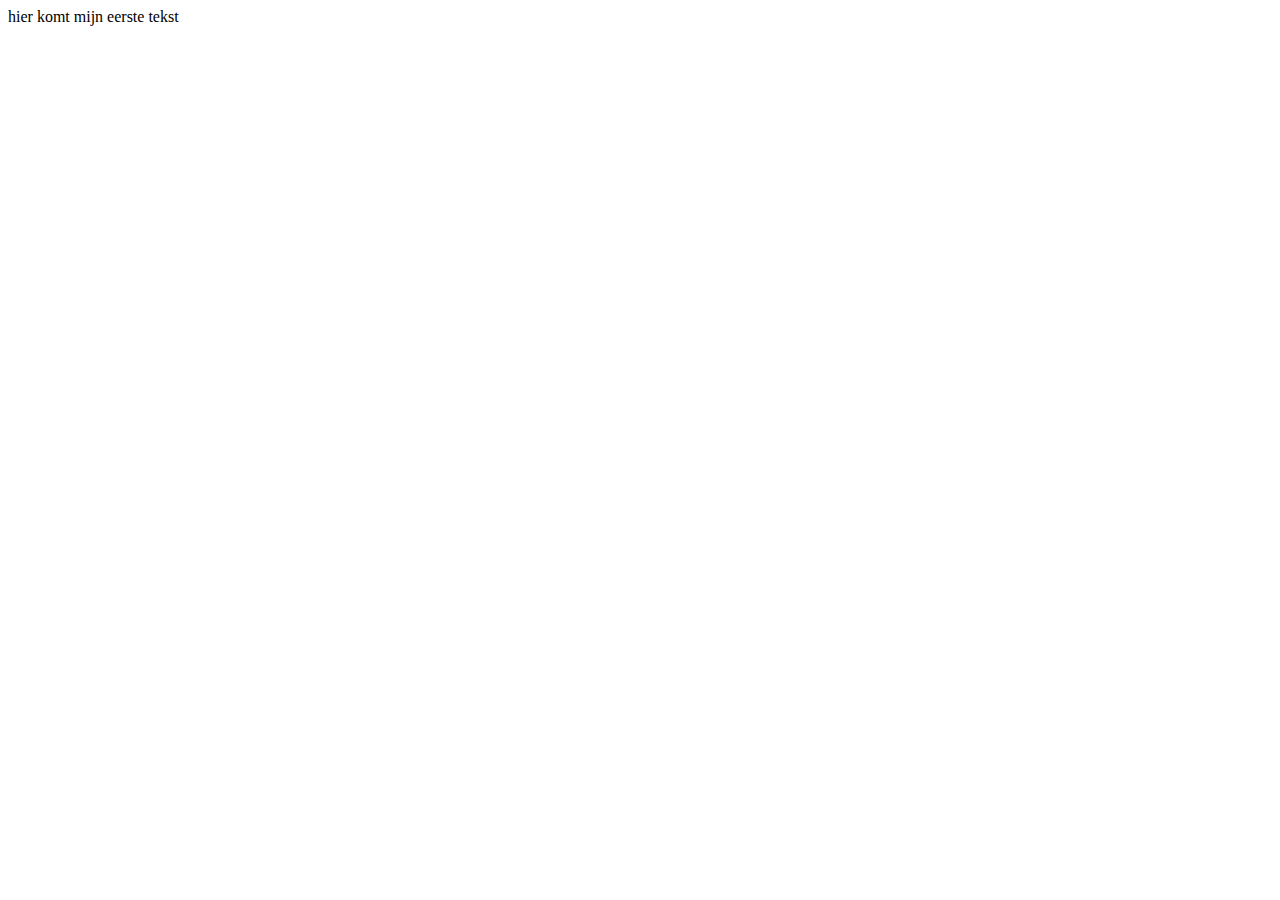
==== index.html @ c4d25c6d "Update and rename index.hmtl to index.html" ====
<!DOCTYPE html> <!--dit is de homepage van mijn site-->
<html> <!--dit is het html-element--> 
  <head>
    <title>het eerste begin</title>
    <meta charset=''utf-8''> 
  <head>
  <body>
    hier komt mijn eerste tekst
  </body>
</html>
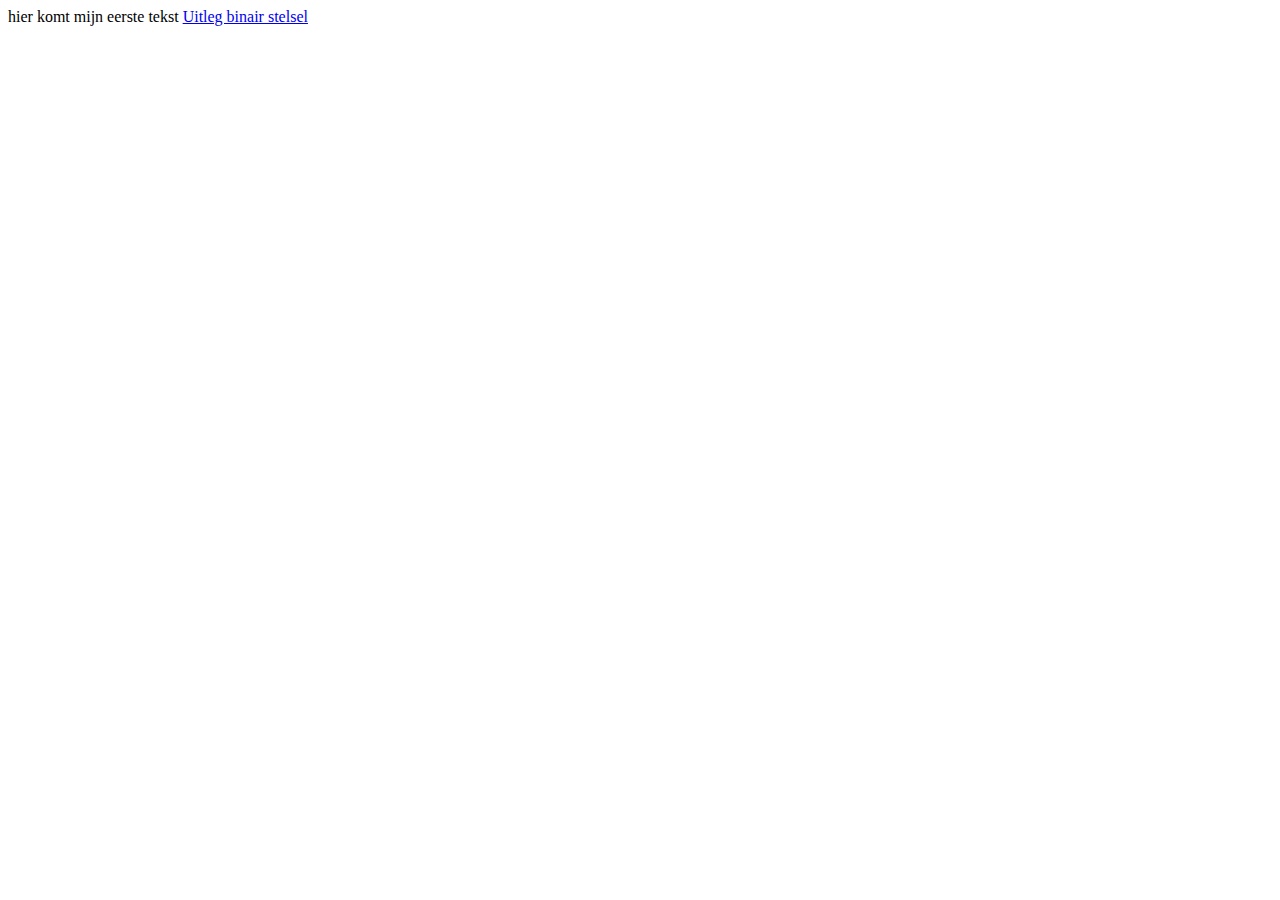
==== commit 1608b164: "Update index.html" ====
--- a/index.html
+++ b/index.html
@@ -7,5 +7,8 @@
   <head>
   <body>
     hier komt mijn eerste tekst
+  
+    <a href="binairstelsel.html">Uitleg binair stelsel</a>
+  
   </body>
 </html>
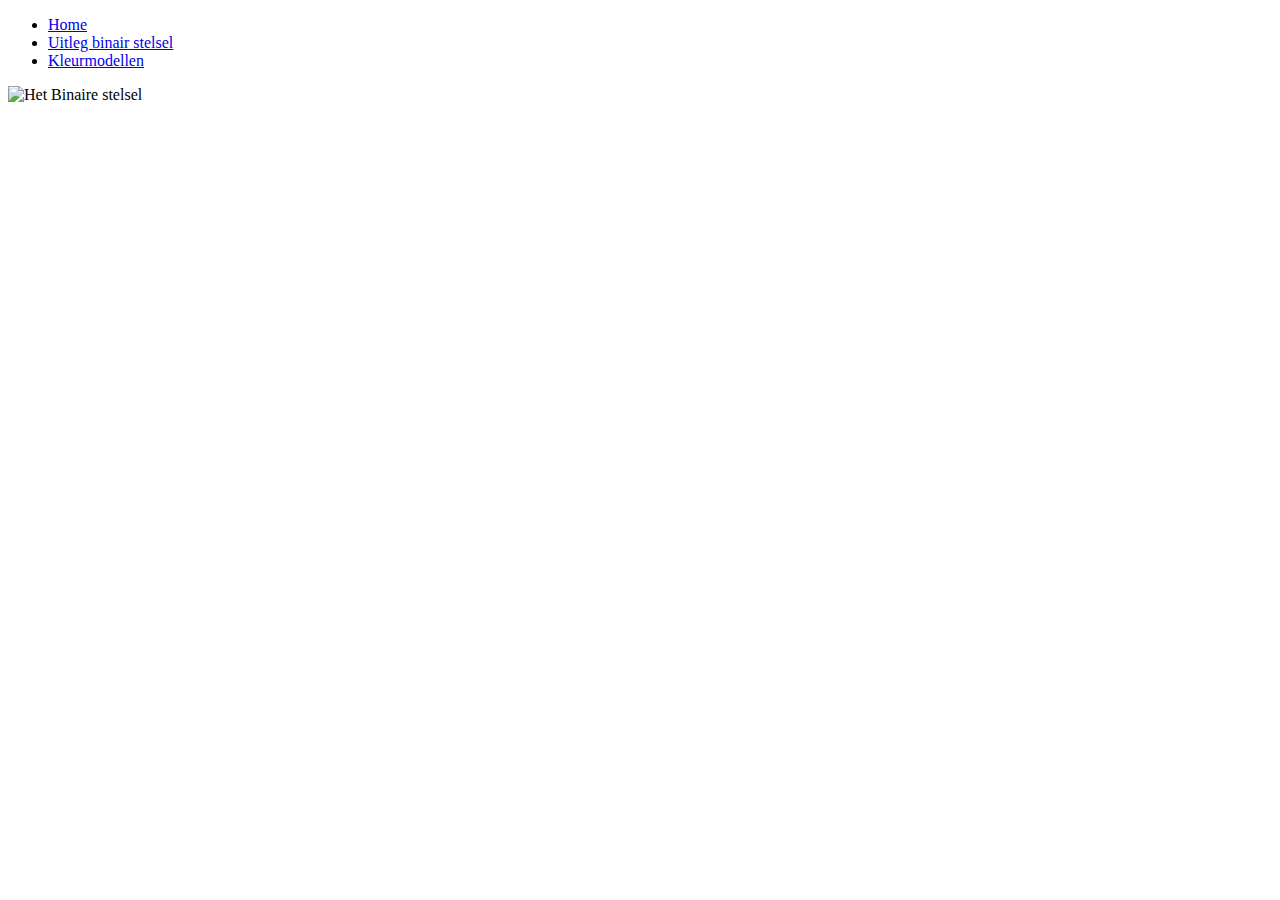
==== commit b6833e1b: "Update index.html" ====
--- a/index.html
+++ b/index.html
@@ -1,14 +1,20 @@
 
 <!DOCTYPE html> <!--dit is de homepage van mijn site-->
-<html> <!--dit is het html-element--> 
-  <head>
-    <title>het eerste begin</title>
-    <meta charset=''utf-8''> 
-  <head>
-  <body>
-    hier komt mijn eerste tekst
-  
-    <a href="binairstelsel.html">Uitleg binair stelsel</a>
-  
-  </body>
+<html> <!--dit is het html-element-->
+    <head>
+        <title>Het eerste begin</title>
+        <link rel="stylesheet" type="text/css" href="opmaak.css">
+        <meta charset="utf-8">
+    </head>
+    <body>
+        
+        <ul>
+            <li><a href="index.html">Home</a></li>
+            <li><a href="binairstelsel.html">Uitleg binair stelsel</a></li>
+            <li><a href="kleurmodellen.html">Kleurmodellen</a></li>
+        </ul>
+        
+        <img src="binairstelsel.jpg" alt="Het Binaire stelsel">
+        
+    </body>
 </html>
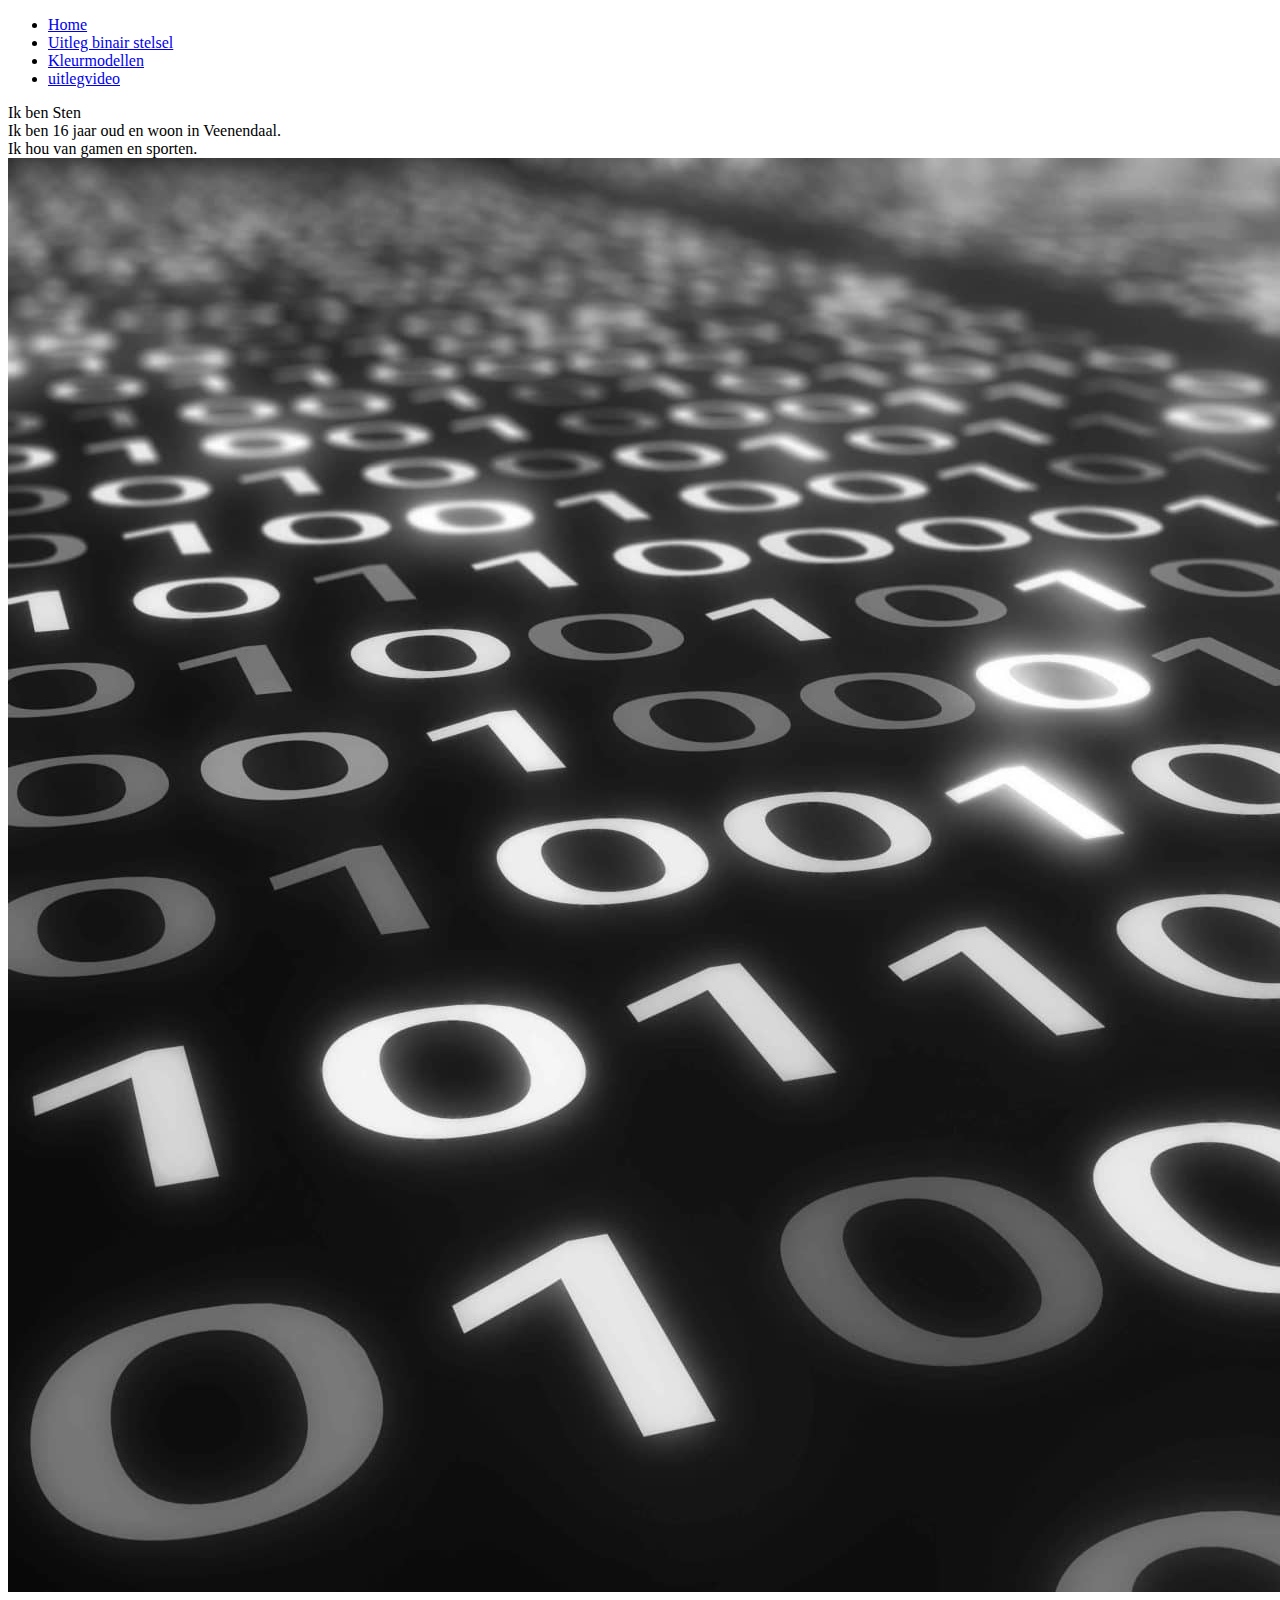
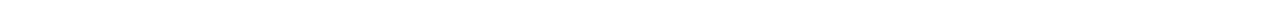
==== commit f2d45323: "jiknnjxsajnsjk" ====
--- a/index.html
+++ b/index.html
@@ -12,8 +12,11 @@
             <li><a href="index.html">Home</a></li>
             <li><a href="binairstelsel.html">Uitleg binair stelsel</a></li>
             <li><a href="kleurmodellen.html">Kleurmodellen</a></li>
+            <li><a href="uitlegvideo.html">uitlegvideo</a></li>
         </ul>
-        
+        Ik ben Sten<br>
+        Ik ben 16 jaar oud en woon in Veenendaal.<br>
+        Ik hou van gamen en sporten.<br>
         <img src="binairstelsel.jpg" alt="Het Binaire stelsel">
         
     </body>
--- a/opmaak.css
+++ b/opmaak.css
@@ -0,0 +1 @@
+
